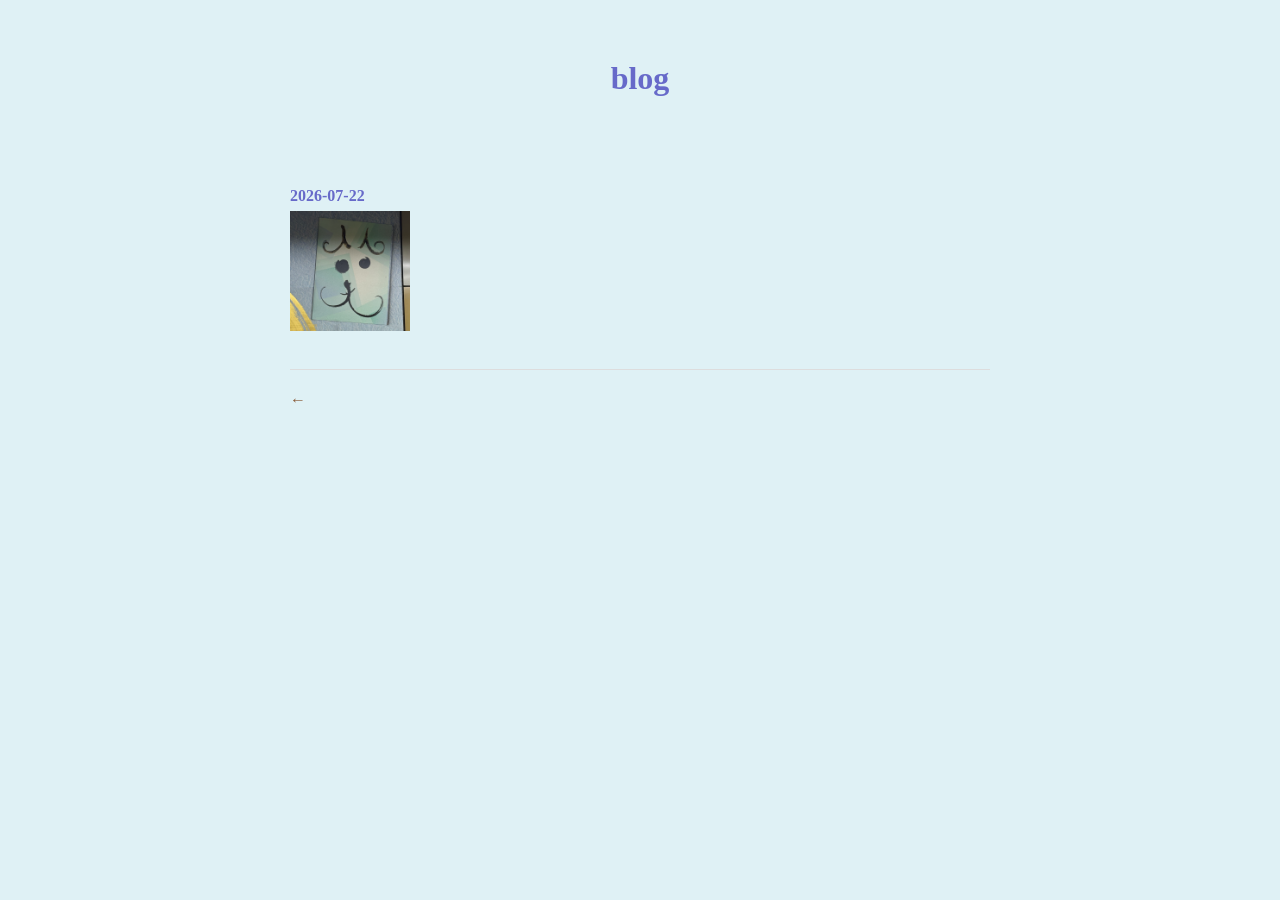
==== blog.html @ d8c3dd3a "Create blog.html" ====
<!DOCTYPE html>
<html lang="ja">
<head>
<meta charset="UTF-8">
<title>blog</title>
<link rel="stylesheet" href="style.css">
</head>

<body>

<h1>blog</h1><br>
<div class="entry">
    <h3>2026-07-22</h3>

<a href="osaka.html">
    <img src="images/waraikun.jpeg" width="120" alt="大阪旅行①">
</a>
</div>

<p><a href="index.html">←</a></p>

</body>
</html>
---- style.css ----
/* ====共通設定==== */
body {
    background-color: #dff1f5;
    color: #39418a;
    font-family: "Yu Mincho", serif;
    max-width: 700px;
    margin: 50px auto;
    line-height: 1.8;
}

/* ====タイトル==== */
h1 {
    text-align: center;
    color: #676ac9;
}

/* ====トップページ==== */
.home-title {
    text-align: center;
    color: #676ac9;
    animation: float 2s ease-in-out infinite;
}

@keyframes float {
    0% { transform: translateY(0); }
    50% { transform: translateY(-5px); }
    100% { transform: translateY(0); }
} 


img {
    display: block;
    margin-bottom: 30px;
}

a {
    display: inline;
}

.menu a ,
.sns a{
    display: inline-block;
    margin: 6px 0;
    color: #8b5e3c;
    text-decoration: none;
    transition: 0.2s;
}

.menu a:hover ,
.sns a:hover{
    color: #5d3a1a;
    transform: translateX(6px);
    text-decoration: underline;
}

/* ====プロフィール==== */
.profile-video {
  width: 300px;
  max-width: 100%;
  height: auto;
  border-radius: 12px;
}

/* ====日記==== */
.entry {
  margin: 16px 0;
  padding: 8px 0;
  border-bottom: 1px solid #ddd;
  text-align: left;
}
.entry h3 {
    margin:  0;
    color: #676ac9;
    font-size:  16px;
}

details {
  margin-top: 20px;
}

/* ====写真==== */
.photos {
  display: flex;
  gap: 10px;
}

.photos img {
  width: 33.3%;
  display: block;
}

.photos a {
  display: contents;
}

/* ====日記写真==== */

.diary-photos {
  width: 90%;
  max-width: 600px;
  margin: 0 auto;
}

/* 通常 */
.diary-photos > img {
  width: 100%;
  height: auto;
  display: block;
  margin-bottom: 20px;
}

/* メイン写真 */
.main-photo {
  width: 100%;
  height: auto;
  display: block;
  margin-bottom: 20px;
}

/* サブ2枚 */
.sub-photos {
  display: flex;
  gap: 15px;
}

.sub-photos img {
  width: 50%;
  height: auto;
  display: block;
}

/* スマホ */
@media (max-width: 600px) {
  .diary-photos {
    width: 90%;
  }

  .sub-photos {
    flex-direction: column;
  }

  .sub-photos img {
    width: 100%;
  }
}
/* ====リンク==== */
a {
    color: #8b5e3c;
    text-decoration: none;
}

a:hover {
    color: #5d3a1a;
    text-decoration: underline;
}
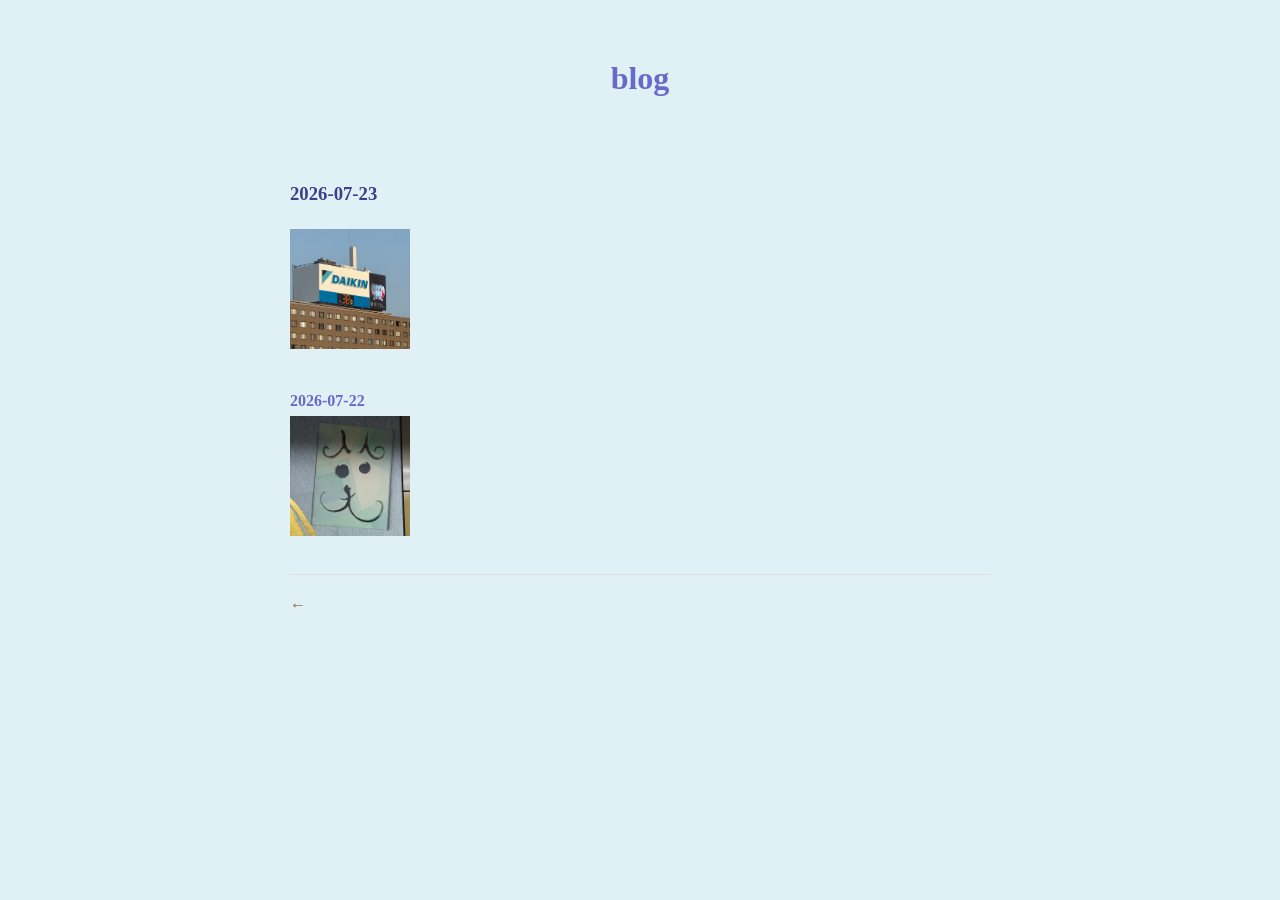
==== commit 1fd4c3a5: "Update blog.html" ====
--- a/blog.html
+++ b/blog.html
@@ -9,6 +9,15 @@
 <body>
 
 <h1>blog</h1><br>
+
+ <h3>2026-07-23</h3>
+
+<a href="osaka2.html">
+    <img src="images/achiachi.jpeg" width="120" alt="大阪旅行②">
+</a>
+</div>
+
+
 <div class="entry">
     <h3>2026-07-22</h3>
 
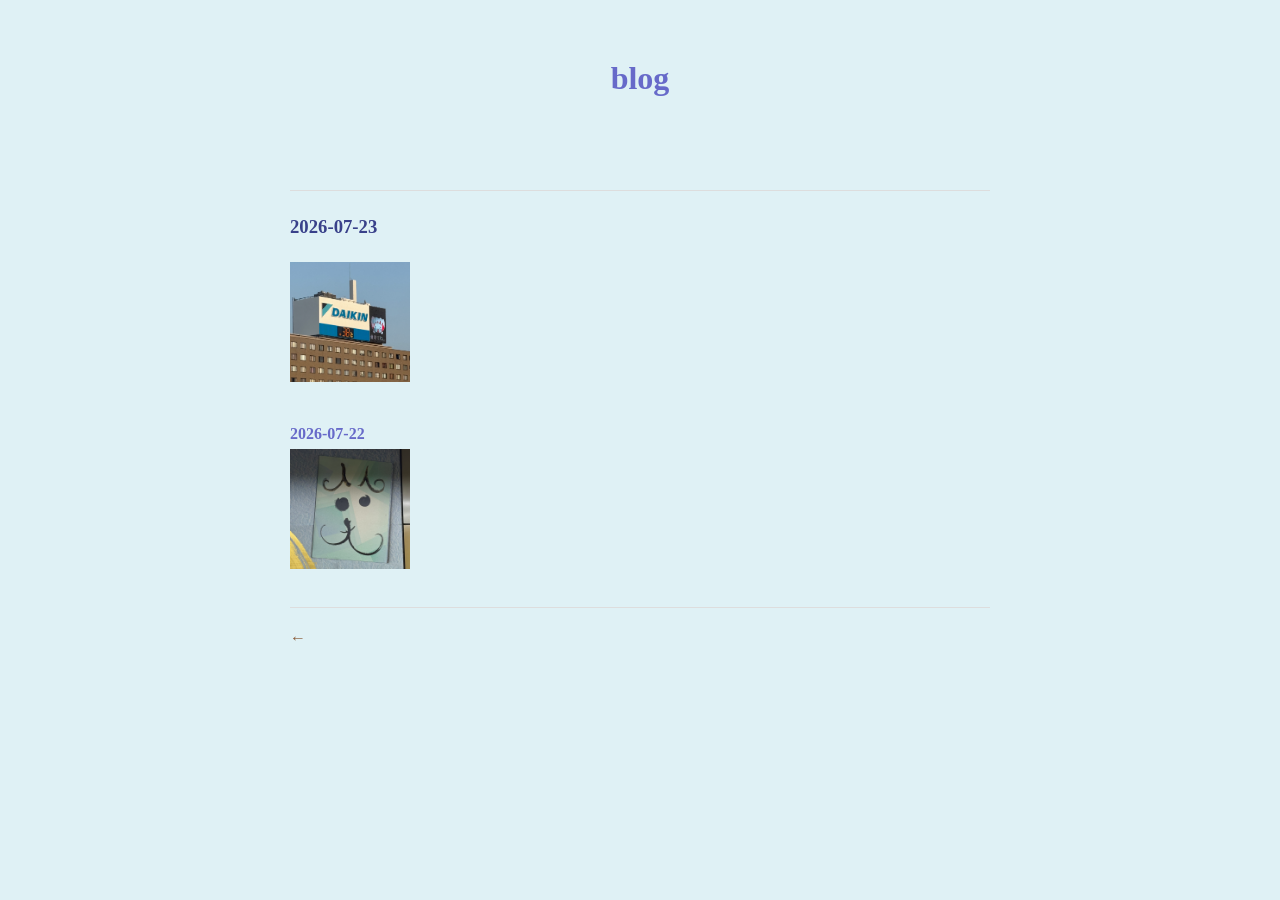
==== commit a237e4f0: "Update blog.html" ====
--- a/blog.html
+++ b/blog.html
@@ -10,6 +10,7 @@
 
 <h1>blog</h1><br>
 
+<div class="entry"></div>
  <h3>2026-07-23</h3>
 
 <a href="osaka2.html">
